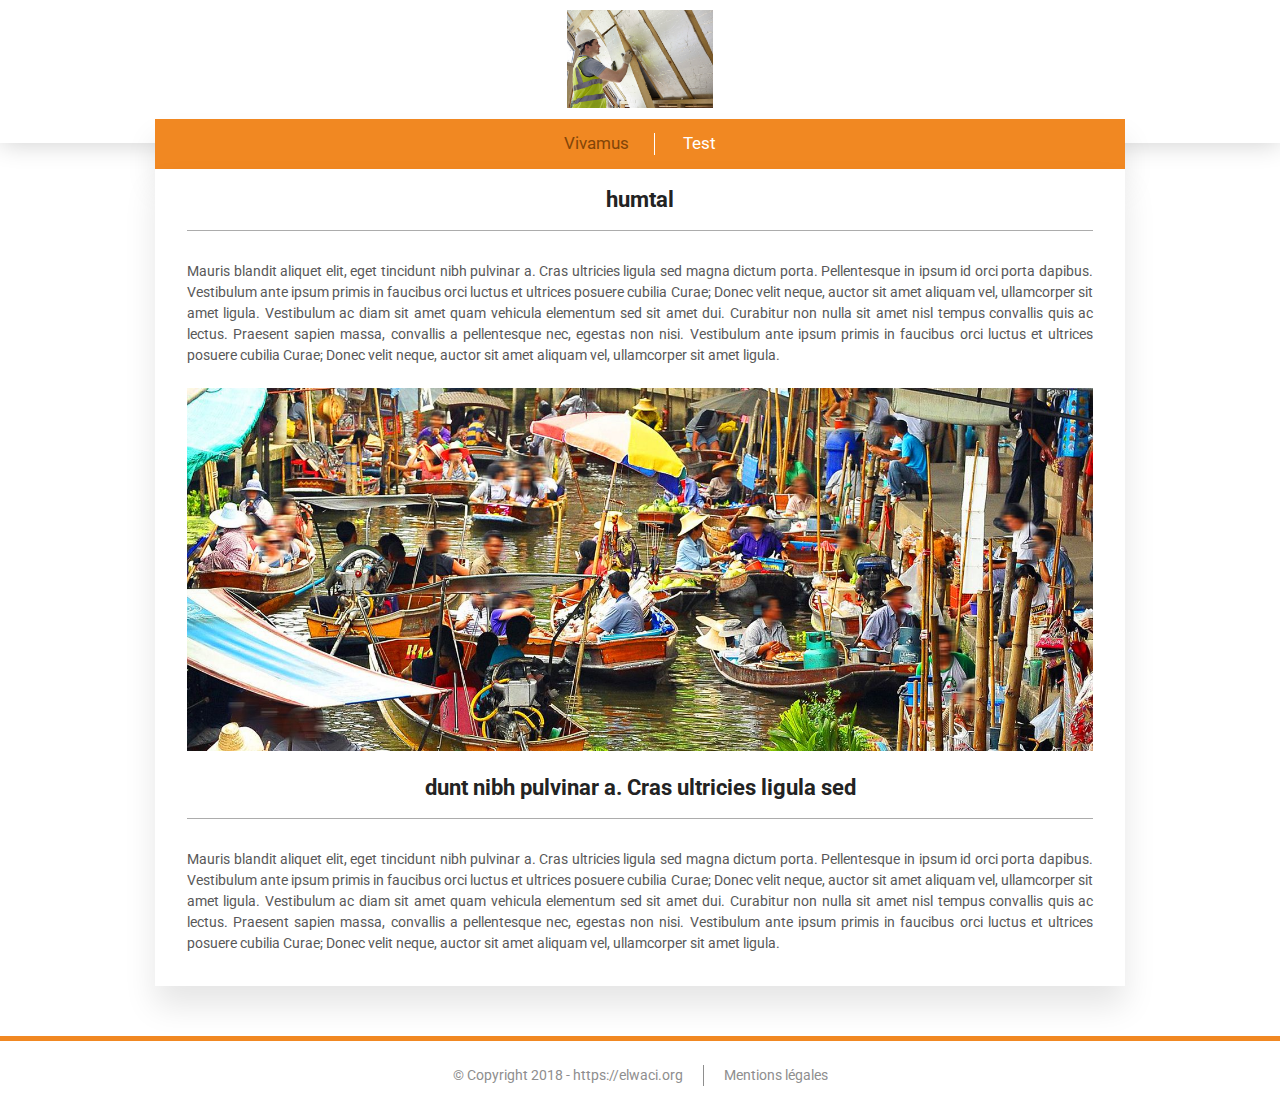
==== Publish/Themes/Theme2/index.html @ 240a3f44 "update 28/08 2" ====
<!DOCTYPE html>
<html lang="en">
<head>
    <meta charset="utf-8" />
    <meta name="viewport" content="width=device-width, initial-scale=1.0">
    <meta name="robots" content="noindex,nofollow" />

    <title>Vivamus </title>



    <link rel="stylesheet" href="css/templates-style.css">
    <link href="https://fonts.googleapis.com/css?family=Roboto:300,400,700" rel="stylesheet">
    <link rel="stylesheet" href="css/bases.css">
</head>
<body>
    









    <div class="template theme">
        <!-- Bloc header -->
        <header>
            <div id="topbar" class="clearfix">
                <a href="#" class="t-logo">
                    <img src="img/pret travaux isolation.jpg" alt="img/pret travaux isolation.jpg" srcset="">
                </a>
            </div>
            <div class="wrapper" style="padding: 0;">
                <nav class="menu">
                    <ul>
                        <li class="current"><a href="/">Vivamus</a></li>
                            <li><a href="page2.html">Test</a></li>
                                                
                    </ul>
                </nav>
            </div>
        </header>
        <!-- Fin Bloc header -->

            <main>
                <div id="contenu">
                    <div class="container">
                        <div class="wrapper">
                            <section>
                                <div class="texte">
                                    <h1> humtal</h1>
                                    <p>Mauris blandit aliquet elit, eget tincidunt nibh pulvinar a. Cras ultricies ligula sed magna dictum porta. Pellentesque in ipsum id orci porta dapibus. Vestibulum ante ipsum primis in faucibus orci luctus et ultrices posuere cubilia Curae; Donec velit neque, auctor sit amet aliquam vel, ullamcorper sit amet ligula. Vestibulum ac diam sit amet quam vehicula elementum sed sit amet dui. Curabitur non nulla sit amet nisl tempus convallis quis ac lectus. Praesent sapien massa, convallis a pellentesque nec, egestas non nisi. Vestibulum ante ipsum primis in faucibus orci luctus et ultrices posuere cubilia Curae; Donec velit neque, auctor sit amet aliquam vel, ullamcorper sit amet ligula.</p>
                                </div>
                                <div class="photo">
                                    <img src="img/marche bangkok.jpg" alt="img/marche bangkok.jpg" srcset="">
                                </div>
                            </section>

                            <section>
                                <div class="texte">
                                    <h2>dunt nibh pulvinar a. Cras ultricies ligula sed </h2>
                                    <p>Mauris blandit aliquet elit, eget tincidunt nibh pulvinar a. Cras ultricies ligula sed magna dictum porta. Pellentesque in ipsum id orci porta dapibus. Vestibulum ante ipsum primis in faucibus orci luctus et ultrices posuere cubilia Curae; Donec velit neque, auctor sit amet aliquam vel, ullamcorper sit amet ligula. Vestibulum ac diam sit amet quam vehicula elementum sed sit amet dui. Curabitur non nulla sit amet nisl tempus convallis quis ac lectus. Praesent sapien massa, convallis a pellentesque nec, egestas non nisi. Vestibulum ante ipsum primis in faucibus orci luctus et ultrices posuere cubilia Curae; Donec velit neque, auctor sit amet aliquam vel, ullamcorper sit amet ligula.</p>
                                </div>

                            </section>
                        </div>
                    </div>
                </div>
            </main>

        


        <footer id="f2-footer">
            <span>© Copyright 2018 - <a href="#">https://elwaci.org</a></span><span class="menu-foot"><a href="">Mentions légales</a></span>
        </footer>
    </div>






    <footer></footer>


    




</body>
</html>
---- Publish/Themes/Theme2/css/templates-style.css ----
* {
    box-sizing: border-box;
    -webkit-box-sizing: border-box;
    -ms-box-sizing: border-box;
    -moz-box-sizing: border-box;
}
body {
    margin: 0;
    padding:0;
    font-family: 'Roboto', Arial, sans-serif;
    color: #585858;
    font-size: 14px;
    line-height: 21px;
}
p {
    margin: 0 0 22px;
}
h2 { color: #f1be22 }
a {
    text-decoration: none;
}

/**/
.clearfix {
    float: none;
    display: block;
    clear: both;
}
.clearfix::after,
.clearfix::before {
    content: '';
    display: table;
    clear: both;
}
.grey-bg {
    background-color: #f7f7f7;
}
.template {
    background: url(../img/texture_body.gif)repeat top left;
}
.theme .wrapper{
    max-width: 970px;
    display: block;
    margin: 0 auto;
    background: white;
    padding: 0 32px 10px;
    box-shadow: 0px 20px 30px rgba(0, 0, 0, .1);
    -webkit-box-shadow: 0px 20px 30px rgba(0, 0, 0, .1);
    -moz-box-shadow: 0px 20px 30px rgba(0, 0, 0, .1);
    -ms-box-shadow: 0px 20px 30px rgba(0, 0, 0, .1);
}
#topbar {
    padding: 10px 40px 35px;
    background: white;
    box-shadow: 0 0 25px rgba(0, 0, 0, 0.2);
    -webkit-box-shadow: 0 0 25px rgba(0, 0, 0, 0.2);
    -moz-box-shadow: 0 0 25px rgba(0, 0, 0, 0.2);
    -ms-box-shadow: 0 0 25px rgba(0, 0, 0, 0.2);
    -o-box-shadow: 0 0 25px rgba(0, 0, 0, 0.2);
}

.t-logo,
.t-logo img,
.t-logo .site-url {
    display: block;
    max-width: 147px;
    margin: 0 auto;
}

.t-logo .site-url {
    color: #333;
    margin-left: 10px;
}

.template #banner img {
    display: block;
    width: 100%;
    height: auto;
}

nav.menu {
    background: #f18822;
    text-align: center;
    padding: 14px 0;
    margin-top: -24px;
}

nav.menu li {
    display: inline-block;
    vertical-align: middle;
    padding:0 25px;
    border-right: 1px solid white;
}

nav.menu li:last-of-type {
    border-right: none;
}

nav.menu ul {
    margin: 0;
    padding: 0;
}
nav.menu a {
    color: #fff;
    font-size: 17px;
}
nav.menu a:hover {
    color: #834508;
}
nav.menu .current a {
    color: #834508;
}

/* TEMPLATE 2 */
h1,
h2 {
    margin: 0 0 30px;
    text-align: center;
    padding: 20px 100px;
    font-size: 22px;
    color: #232323;
    border-bottom: 1px solid #acacac;
}

.theme #bloc1 {
    display: flex;
    padding: 40px 0 20px;
}

.theme h3 {
    font-weight: normal;
    font-size: 20px;
}

.theme #bloc1 .texte {
    padding-right: 40px;
    min-width: 60%;
}

.theme .texte p{
    text-align: justify;
}

#f2-footer {
    border-top: solid 5px #f18822;
    text-align: center;
    background: white;
    margin: 50px 0 0;
    padding: 24px 40px;
    color: #8e8e8e;
}
#f2-footer a {
    color: #8e8e8e;
}
#f2-footer .menu-foot {
    display: inline-block;
    padding: 0 0 0 20px;
    border-left: 1px solid #8e8e8e;
    margin-left: 20px;
}

.photo img{
	    width: 100%;
    height: auto;
}
---- Publish/Themes/Theme2/css/bases.css ----
* {
    box-sizing: border-box;
    -webkit-box-sizing: border-box;
    -ms-box-sizing: border-box;
    -moz-box-sizing: border-box;
}
body {
    margin: 0;
    padding:0;
    font-family: 'Roboto', Arial, sans-serif;
    color: #585858;
    font-size: 14px;
    line-height: 21px;
}
p {
    margin: 0 0 22px;
}
a {
    text-decoration: none;
}

/**/
.clearfix {
    float: none;
    display: block;
    clear: both;
}
.clearfix::after,
.clearfix::before {
    content: '';
    display: table;
    clear: both;
}
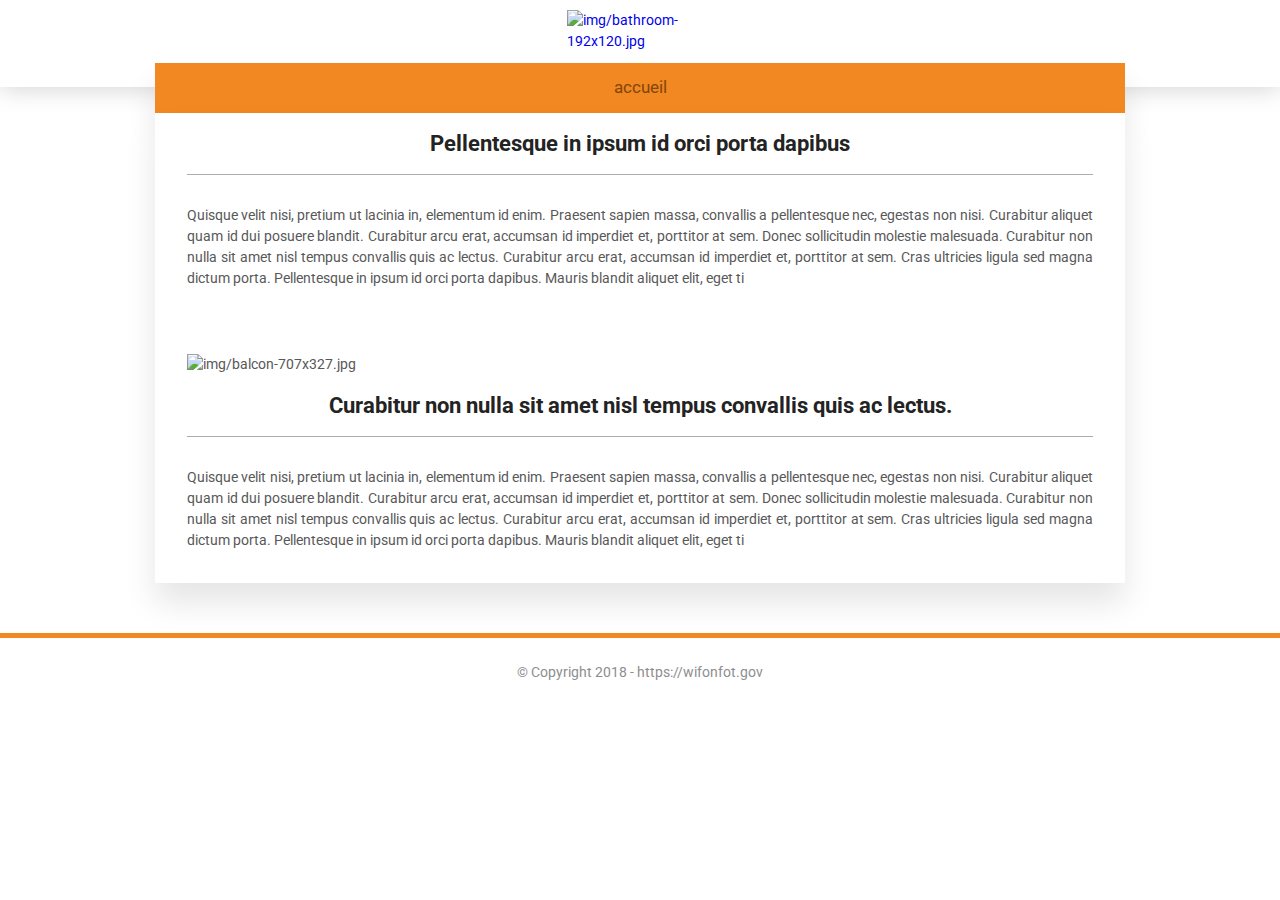
==== commit d99db76d: "update 30/08 02" ====
--- a/Publish/Themes/Theme2/index.html
+++ b/Publish/Themes/Theme2/index.html
@@ -5,13 +5,13 @@
     <meta name="viewport" content="width=device-width, initial-scale=1.0">
     <meta name="robots" content="noindex,nofollow" />
 
-    <title>Vivamus </title>
+    <title>accueil </title>
 
 
 
     <link rel="stylesheet" href="css/templates-style.css">
     <link href="https://fonts.googleapis.com/css?family=Roboto:300,400,700" rel="stylesheet">
-    <link rel="stylesheet" href="css/bases.css">
+
 </head>
 <body>
     
@@ -29,14 +29,13 @@
         <header>
             <div id="topbar" class="clearfix">
                 <a href="#" class="t-logo">
-                    <img src="img/pret travaux isolation.jpg" alt="img/pret travaux isolation.jpg" srcset="">
+                    <img src="img/bathroom-192x120.jpg" alt="img/bathroom-192x120.jpg" srcset="">
                 </a>
             </div>
             <div class="wrapper" style="padding: 0;">
                 <nav class="menu">
                     <ul>
-                        <li class="current"><a href="/">Vivamus</a></li>
-                            <li><a href="page2.html">Test</a></li>
+                        <li class="current"><a href="/">accueil</a></li>
                                                 
                     </ul>
                 </nav>
@@ -50,18 +49,19 @@
                         <div class="wrapper">
                             <section>
                                 <div class="texte">
-                                    <h1> humtal</h1>
-                                    <p>Mauris blandit aliquet elit, eget tincidunt nibh pulvinar a. Cras ultricies ligula sed magna dictum porta. Pellentesque in ipsum id orci porta dapibus. Vestibulum ante ipsum primis in faucibus orci luctus et ultrices posuere cubilia Curae; Donec velit neque, auctor sit amet aliquam vel, ullamcorper sit amet ligula. Vestibulum ac diam sit amet quam vehicula elementum sed sit amet dui. Curabitur non nulla sit amet nisl tempus convallis quis ac lectus. Praesent sapien massa, convallis a pellentesque nec, egestas non nisi. Vestibulum ante ipsum primis in faucibus orci luctus et ultrices posuere cubilia Curae; Donec velit neque, auctor sit amet aliquam vel, ullamcorper sit amet ligula.</p>
+                                    <h1> Pellentesque in ipsum id orci porta dapibus</h1>
+                                    <p>Quisque velit nisi, pretium ut lacinia in, elementum id enim. Praesent sapien massa, convallis a pellentesque nec, egestas non nisi. Curabitur aliquet quam id dui posuere blandit. Curabitur arcu erat, accumsan id imperdiet et, porttitor at sem. Donec sollicitudin molestie malesuada. Curabitur non nulla sit amet nisl tempus convallis quis ac lectus. Curabitur arcu erat, accumsan id imperdiet et, porttitor at sem. Cras ultricies ligula sed magna dictum porta. Pellentesque in ipsum id orci porta dapibus. Mauris blandit aliquet elit, eget ti</p>
+<p>&nbsp;</p>
                                 </div>
                                 <div class="photo">
-                                    <img src="img/marche bangkok.jpg" alt="img/marche bangkok.jpg" srcset="">
+                                    <img src="img/balcon-707x327.jpg" alt="img/balcon-707x327.jpg" srcset="">
                                 </div>
                             </section>
 
                             <section>
                                 <div class="texte">
-                                    <h2>dunt nibh pulvinar a. Cras ultricies ligula sed </h2>
-                                    <p>Mauris blandit aliquet elit, eget tincidunt nibh pulvinar a. Cras ultricies ligula sed magna dictum porta. Pellentesque in ipsum id orci porta dapibus. Vestibulum ante ipsum primis in faucibus orci luctus et ultrices posuere cubilia Curae; Donec velit neque, auctor sit amet aliquam vel, ullamcorper sit amet ligula. Vestibulum ac diam sit amet quam vehicula elementum sed sit amet dui. Curabitur non nulla sit amet nisl tempus convallis quis ac lectus. Praesent sapien massa, convallis a pellentesque nec, egestas non nisi. Vestibulum ante ipsum primis in faucibus orci luctus et ultrices posuere cubilia Curae; Donec velit neque, auctor sit amet aliquam vel, ullamcorper sit amet ligula.</p>
+                                    <h2>Curabitur non nulla sit amet nisl tempus convallis quis ac lectus.</h2>
+                                    <p>Quisque velit nisi, pretium ut lacinia in, elementum id enim. Praesent sapien massa, convallis a pellentesque nec, egestas non nisi. Curabitur aliquet quam id dui posuere blandit. Curabitur arcu erat, accumsan id imperdiet et, porttitor at sem. Donec sollicitudin molestie malesuada. Curabitur non nulla sit amet nisl tempus convallis quis ac lectus. Curabitur arcu erat, accumsan id imperdiet et, porttitor at sem. Cras ultricies ligula sed magna dictum porta. Pellentesque in ipsum id orci porta dapibus. Mauris blandit aliquet elit, eget ti</p>
                                 </div>
 
                             </section>
@@ -74,7 +74,7 @@
 
 
         <footer id="f2-footer">
-            <span>© Copyright 2018 - <a href="#">https://elwaci.org</a></span><span class="menu-foot"><a href="">Mentions légales</a></span>
+            <span>© Copyright 2018 - <a href="#">https://wifonfot.gov</a></span>
         </footer>
     </div>
 
@@ -91,5 +91,7 @@
 
 
 
+    <script src="https://code.jquery.com/jquery-3.3.1.min.js" integrity="sha256-FgpCb/KJQlLNfOu91ta32o/NMZxltwRo8QtmkMRdAu8=" crossorigin="anonymous"></script>
+
 </body>
 </html>
--- a/Publish/Themes/Theme2/css/templates-style.css
+++ b/Publish/Themes/Theme2/css/templates-style.css
@@ -36,7 +36,7 @@
     background-color: #f7f7f7;
 }
 .template {
-    background: url(../img/texture_body.gif)repeat top left;
+    background: url(texture_body.gif)repeat top left;
 }
 .theme .wrapper{
     max-width: 970px;
